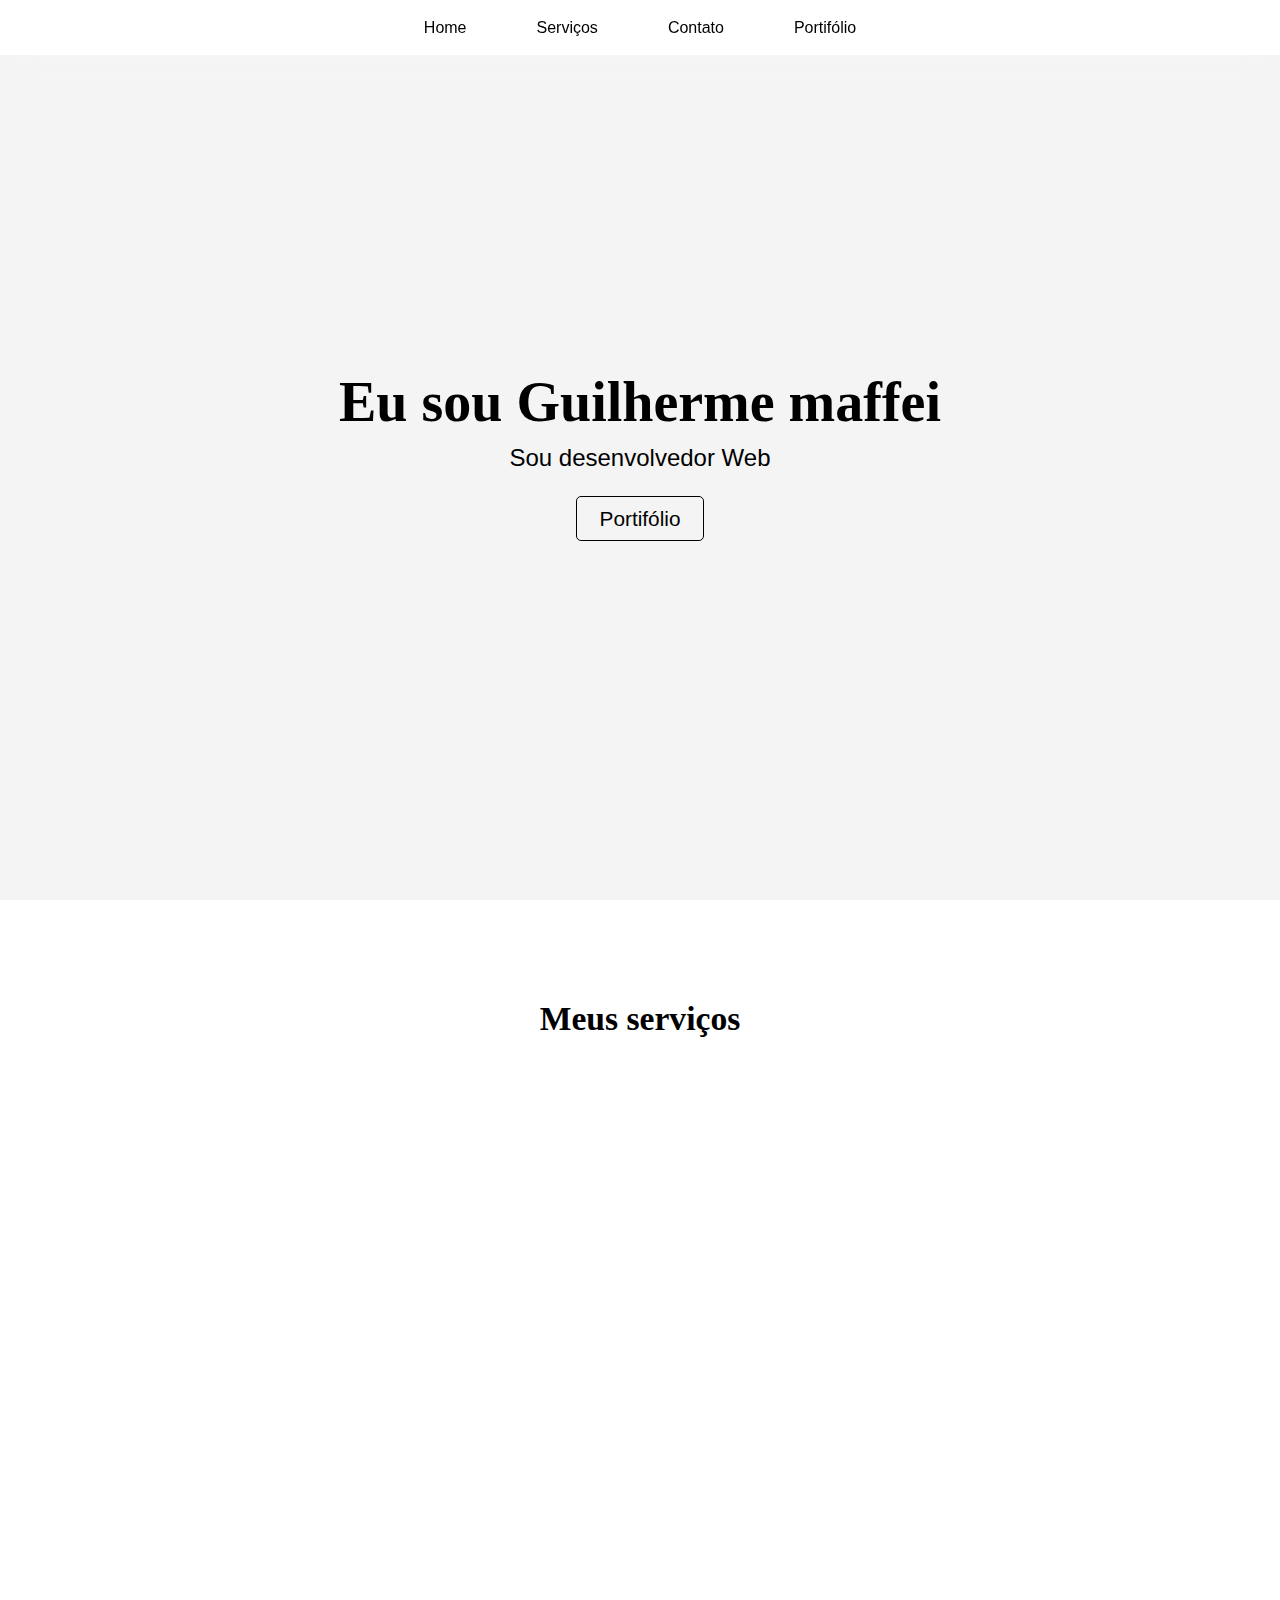
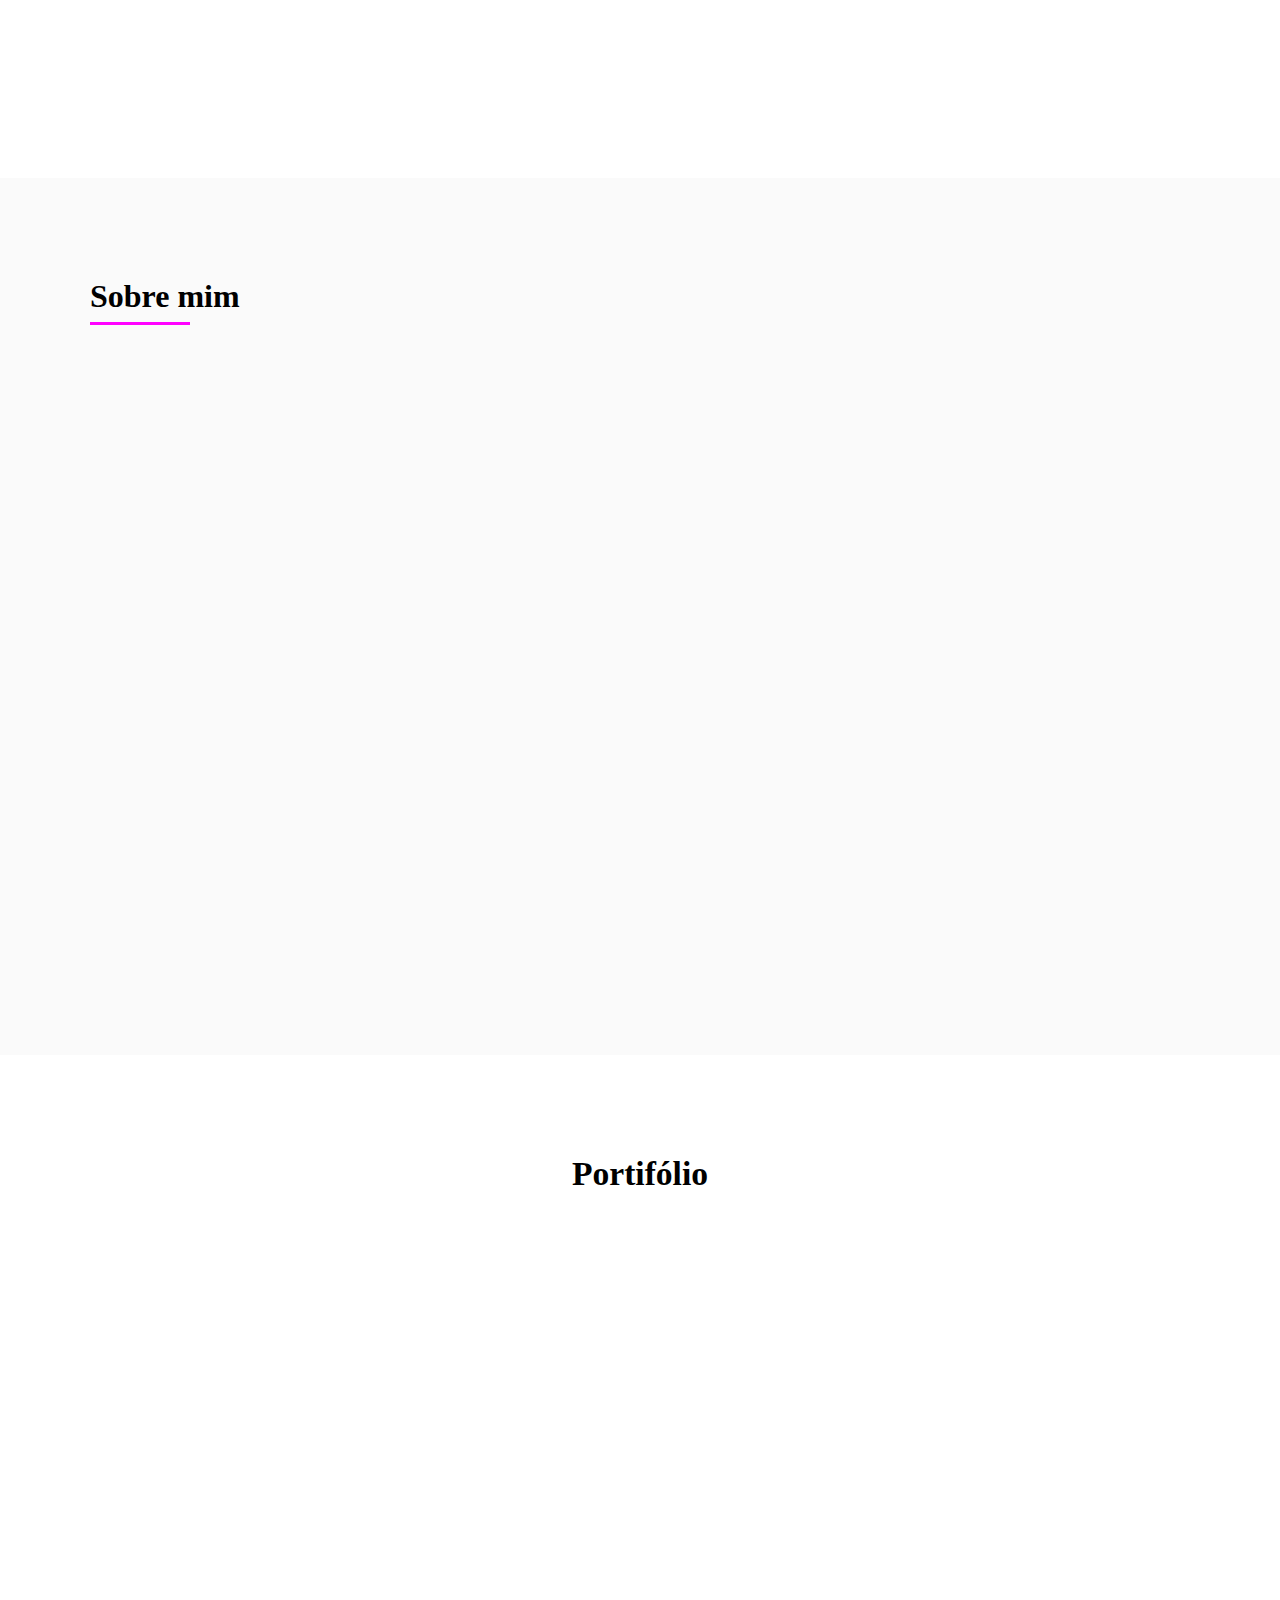
==== index.html @ 523a8d19 "Adicionei arquivos via upload" ====
<!DOCTYPE html>
<html lang="pt-br">
<head>
    <meta charset="UTF-8">
    <meta name="viewport" content="width=device-width, initial-scale=1.0">
    <meta http-equiv="X-UA-Compatible" content="ie=edge">
    <meta charset="utf8">
    <meta name="author" content="Guilherme Eduardo Maffei">
    <meta name="description" content="Venha conhecer meu portifólio, saiba um pouco sobre mim e minha habilidades no incrivel mundo da programação.">
    <meta name="keywords" content="programação, ti, TI, portifólio de programador, front-end, back-endm, portifílio de programador fron-end, portifólio de programador back-end">
    <meta name="robots" content="index, follow">
    <meta name="rating" content="general">
    <title>Guilherme Maffei</title>
    <link rel="stylesheet" href="style.css">
    <link rel="stylesheet" href="index.css">
    <link href="https://fonts.googleapis.com/css?family=Raleway:400,700&display=swap" rel="stylesheet">
    <link href="https://fonts.googleapis.com/css?family=Roboto+Slab:400,700,900&display=swap" rel="stylesheet">
    <link rel="stylesheet" href="https://cdnjs.cloudflare.com/ajax/libs/font-awesome/4.7.0/css/font-awesome.min.css">
</head>
<body>
    <nav class="navbar d-flex opacity">
        <div class="logo-content d-flex" data-anime="top">
            <span>Dev.</span>
        </div>
        <div class="content-menu">
            <ul class="d-flex" id="content-menu">
                <li><a href="#cabecalho" onclick="closeNavbar()">Home</a></li>
                <li><a href="#servicos" onclick="closeNavbar()">Serviços</a></li>
                <li><a href="#sobre" onclick="closeNavbar()">Contato</a></li>
                <li><a href="#portifolio" onclick="closeNavbar()">Portifólio</a></li>

                <div onclick="closeNavbar()">
                    <span>&times;</span>
                </div>
            </ul>
        </div>
        <div class="buttom-menu-content d-flex" onclick="openNavbar()">
            <i class="fa fa-align-justify"></i>
        </div>
    </nav>
    <header class="main-header" id="cabecalho">
        <video autoplay muted loop class="video">
            <source src="video-floresta.mp4" type="video/mp4">
        </video>
        <div class="flutuar">
            <div class="container background-cinza">
                <div class="cabecalho d-flex">
                    <header>
                        <h1 class="roboto-slab b-700 mb-2">Eu sou Guilherme maffei</h1>
                        <h2>Sou desenvolvedor Web</h2>
                    </header>
                    <div class="buttom-container mt-5">
                        <a href="#" class="buttom-portifolio">Portifólio</a>
                    </div>
                </div>
            </div>
        </div>
    </header>
    <section class="section-services padding-top-bottom" id="servicos">
        <div class="container">
            <header class="my-services">
                <h2 class="roboto-slab b-700">Meus serviços</h2>
            </header>

            <div class="services-content d-flex">
                <div class="service d-flex" data-anime="left">
                    <div class="icon-service">
                        <img src="icone-monitor.jpg" alt="Icone de um computador" title="desenvolvimento front-end">
                    </div>
                    <div class="about-service">
                        <h3 class="roboto-slab b-400">Desenvolvimento front-end</h3>
                        <p>Front-end não apenas o que aparece e o que se sente. Front-end é como funciona.</p>
                    </div>
                </div>

                <div class="service d-flex" data-anime="left">
                    <div class="icon-service">
                        <img src="icone-monitor.jpg" alt="Icone de um computador" title="desenvolvimento front-end">
                    </div>
                    <div class="about-service">
                        <h3 class="roboto-slab b-400">Desenvolvimento back-end</h3>
                        <p>Programador backend é o profissional que desenvolve o sistema que vai ser utilizado para gestão dos dados.</p>
                    </div>
                </div>

                <div class="service d-flex" data-anime="left">
                    <div class="icon-service">
                        <img src="icone-monitor.jpg" alt="Icone de um computador" title="desenvolvimento front-end">
                    </div>
                    <div class="about-service">
                        <h3 class="roboto-slab b-400">Desenvolvimento design gráfico</h3>
                        <p>Design Gráfico é a área de conhecimento e a prática profissional específicas relativas ao ordenamento estético-formal de elementos textuais e não-textuais que compõem peças gráficas destinadas .</p>
                    </div>
                </div>

                <div class="service d-flex" data-anime="left">
                    <div class="icon-service">
                        <img src="icone-monitor.jpg" alt="Icone de um computador" title="desenvolvimento front-end">
                    </div>
                    <div class="about-service">
                        <h3 class="roboto-slab b-400">SEO</h3>
                        <p>SEO significa Search Engine Optimization (otimização para mecanismos de busca). É um conjunto de técnicas de otimização para sites, blogs e páginas na web.</p>
                    </div>
                </div>
            </div>

        </div>
    </section>
    <article class="article-about-me padding-top-bottom background-cinza" id="sobre">
        <div class="container">
            <header>
                <h2 class="roboto-slab">Sobre mim</h2>
            </header>
            <div class="about-content d-flex ">
                <div data-anime="left">
                    <p>Aos 16 anos, ainda muito jovem descobri que poderia criar o que eu quisesse, com apenas clicks e um computador. </p>
                    <p>Neste mundo da computação, fui me aventurando e um dos primeiros lugares que descobri foi o mundo do desenvolvimento web. Ah, aquele primeiro hello world, a gente nunca esquece.</p>
                </div>
                <div class="about-img-content" data-anime="top">
                    <img src="laptop.jpeg" class="">
                    <div class="black-display"></div>
                </div>
                <div data-anime="left">
                    <p>Atualmente busco novos desafios, aprender coisas novas com pessoas que realemente entendem do assunto, e mesmo assim, toda vez que surge uma chance de escutar uma dica de alguém, nem mesmo pisco. </p>
                    <p>Em meus códigos, tenho obsessão em deixa-los os mais legiveis possiveis para outros programadores, porque como já dizia um grande pensador:</p>
                    <p><i>"Medir o progresso de um programa por linhas de código é como medir o processo de montagem de um avião pelo peso."</i></p>
                    <span><b>-Bill Gates</b></span>
                    
                    <div class="mt-5">
                        <a href="https://api.whatsapp.com/send?1=pt_BR&phone=554791385663" class="contact-buttom">
                            Contate
                            <i class="fa fa-angle-right"></i>
                        </a>
                    </div>
                </div>
            </div>
        </div>        
    </article>

    <section class="section-portifolio padding-top-bottom" id="portifolio">
        <div class="container">
            <header>
                <h2 class="roboto-slab b-700">Portifólio</h2>
            </header>
            <div class="portifolio-content d-flex">
                <div data-anime="top">
                    <a href="https://guilhermecode.github.io/andre/" target="_blank">
                        <img src="andre-spader.jpg">
                        <div class="display-black">
                            <i class="fa fa-search"></i>
                        </div>
                    </a>
                </div>
                <div data-anime="top">
                    <a href="pizzaria.html" target="_blank">
                        <img src="pizzaria.jpg">
                        <div class="display-black">
                            <i class="fa fa-search"></i>
                        </div>
                    </a>
                </div>
                <div data-anime="top">
                    <a href="#" target="_blank">
                        <img src="foto-quadrada.jpg">
                        <div class="display-black">
                            <i class="fa fa-search"></i>
                        </div>
                    </a>
                </div>
                <div data-anime="top">
                    <a href="#" target="_blank">
                        <img src="foto-quadrada.jpg">
                        <div class="display-black">
                            <i class="fa fa-search"></i>
                        </div>
                    </a>
                </div>
                <div data-anime="top">
                    <a href="#" target="_blank">
                        <img src="foto-quadrada.jpg">
                        <div class="display-black">
                            <i class="fa fa-search"></i>
                        </div>
                    </a>
                </div>
                <div data-anime="top">
                    <a href="#" target="_blank">
                        <img src="foto-quadrada.jpg">
                        <div class="display-black">
                            <i class="fa fa-search"></i>
                        </div>
                    </a>
                </div>
            </div>
        </div>
    </section>

    <script src="menu.js"></script>
    <script src="data-anime.js"></script>
</body>
</html>
---- style.css ----
body {padding: 0; margin: 0; font-family: 'Raleway', sans-serif;}
h1, h2, h3, h4, h5, h6 { margin: 0; padding: 0; font-weight: 100;}

.container {max-width: 1100px; margin: 0 auto; padding-left: 50px; padding-right: 50px;}
@media screen and (max-width: 900px) {
    .container{padding-left: 25px; padding-right: 25px;}
}
.b-400 {font-weight: 400;}
.b-700 {font-weight: 700;}
.b-900 {font-weight: 900;}
.mt-1 {margin-top: 5px;}
.mb-1 {margin-bottom: 5px;}
.ml-1 {margin-left: 5px;}
.mr-1 {margin-right: 5px;}
.mt-2 {margin-top: 10px;}
.mb-2 {margin-bottom: 10px;}
.ml-2 {margin-left: 10px;}
.mr-2 {margin-right: 10px;}
.mt-5 {margin-top: 35px;}
.p-1 {padding: 5px;}
.d-flex {display: flex;}

.roboto-slab {font-family: 'Roboto Slab', serif;}

/*Padding top and bottom in sections */
.padding-top-bottom {padding: 100px 0;}

/*NAVBAR*/
nav.navbar {flex-wrap: wrap; position: fixed; top: 0; left: 0; width: 100%; z-index: 1010; background-color: rgb(255, 255, 255); height: 55px; align-items: center; box-shadow: 0 0 40px 10px rgb(245, 245, 245);}

div.logo-content , div.buttom-menu-content {width: 15%; justify-content: center; align-items: center;}

div.logo-content span {font-size: 1.3em; font-weight: 700; margin-left: 30px;}

nav.navbar div.content-menu {width: 70%;}
nav.navbar div ul {margin: 0; padding: 0; justify-content: center; transition: all 1s cubic-bezier(0.075, 0.82, 0.165, 1);}
nav.navbar div ul li {list-style: none; padding: 15px 25px; margin: 0 10px;}
nav.navbar div ul li a {text-decoration: none; color: black; position: relative;}
nav.navbar div ul li a::before {
    content: '';
    position: absolute;
    top: 120%;
    left: 0;
    width: 0px;
    height: 3px;
    background-color: #00bcd4;
    transition: .5s;
}
nav.navbar div ul li:hover a::before {
    width: 50%;
}

nav.navbar div ul li a::after {
    content: '';
    position: absolute;
    top: 120%;
    right: 0;
    width: 0px;
    height: 3px;
    background-color: #f0f;
    transition: .5s;
}
nav.navbar div ul li:hover a::after {
    width: 50%;
}
nav.navbar div ul div span {display: none; font-size: 5em; font-weight: 400; cursor: pointer;}

div.buttom-menu-content {display: none; font-size: 1.5em; cursor: pointer;}


@media screen and (max-width: 900px) { 
    nav.navbar div ul {position: fixed; top: 0; left: 0; width: 0; height: 100%; background-color: #fff ;flex-direction: column; justify-content: center; align-items: center; overflow: hidden;}
    nav.navbar div ul li {margin: 20px 0; font-size: 2em;}
    nav.navbar div ul div span {display: block; position: absolute; top: 15px; right: 25px;}
    nav.navbar div.buttom-menu-content {display: block;}

    
}

/* Animação */

[data-anime] {opacity: 0; transition: .9s;}

[data-anime="left"] {transform: translate3d(-50px, 0, 0);}

[data-anime="top"] { transform: translate3d(0, -75px, 0)}

[data-anime="right"] {transform: translate3d(50px, 0, 0);}

[data-anime].animate {transform: translate3d(0px, 0, 0); opacity: 1;}
---- index.css ----
/*CABEÇALHO*/
.main-header {position: relative; height: 100vh; overflow: hidden;}
.background-cinza {background: rgb(250, 250, 250) ;}
.video{width: 100%; display: none;}
.flutuar {position: absolute; top: 0; left: 0; background-color: rgba(241, 241, 241, .8); width: 100%; height: 100%;}
.cabecalho {position: relative;width: 100%; height: 100vh; flex-direction: column; justify-content: center; align-items: center; text-align: center; background-color: none;}
.cabecalho h1 {font-size: 3.5em;}

header.main-header .container {background-color: rgba(241, 241, 241, 0)}

.buttom-container {transition: all 0.5s; width: 200px;}
.buttom-container:hover {
    transform: scale(1.05);
    display: inline-block;
}
.buttom-portifolio {
    text-decoration: none;
    color: #000;
    font-size: 1.3em;
    padding: 10px 23px;
    border: 1px solid #000;
    border-radius: 5px 5px 5px 5px;
}
.buttom-container:hover .buttom-portifolio{
    box-shadow: 0 0 15px rgb(211, 211, 211);
}


@media screen and (max-width: 900px) {
    .main-header {background-image: url('developer.jpeg'); background-position: center; background-attachment: fixed; background-size: cover;}
    .header-content {flex-direction: column;}
    .video {display: none;}
    .flutuar {position: static; opacity: 0.75;}

    .cabecalho {align-items: baseline ;text-align: left;}
    .cabecalho h1 {font-size: 2.9em;}
}

@media screen and (min-width: 1200px) {
    .video{display: block;}
    
}

/*SESSÃO DE SERVIÇO*/

.my-services { margin-bottom: 100px; text-align: center; font-size: 1.4em ;}

.services-content {flex-direction: row; flex-wrap: wrap;  align-items: center; justify-content: center; min-height: 60vh;}

.service {width: 44%;padding: 3% 1%; margin: 3% 2%; transition: 0.3s;}
.service:hover {
    box-shadow: 0 0 40px 10px rgb(245, 245, 245);
    transform: scale(1.01);
}
.icon-service {padding: 0 20px;}
.icon-service img{width: 50px; border-radius: 50%;}

.about-service p {color: rgb(102, 102, 102)}

@media screen and (max-width: 900px) {
    .services-content {flex-direction: column; align-items: center;}
    .service {width: 94%;}
}

/*ARTIGO SOBRE MIM*/

.article-about-me header {margin-bottom: 100px; position: relative;}
.article-about-me header h2 {font-weight: 700; font-size: 2em; }
.article-about-me header h2:before {
    content: '';
    width: 100px;
    height: 3px;
    background-color: #f0f;
    position: absolute;
    top: 120%;
    left: 0;
}


.about-content {position: ; min-height: 60vh; justify-content: center;}
.about-content > div {margin: 0 10px; text-align: justify;}
.about-content div.about-img-content {margin: 20px 15px; overflow: hidden;}
.about-content div img {width: 100%; transition: 0.6s;}
.about-content div img:hover {transform: scale(1.08);}

a.contact-buttom {text-decoration: none; padding: 15px 40px; border-radius: 5px; border: 1px solid #000; transition: 0.5s;}
a.contact-buttom:hover {background: #000; color: rgb(255, 255, 255);}

@media screen and (max-width: 900px) {
    .about-content {flex-direction: column;}
    
}

/*Section portifolio*/
.section-portifolio header{margin-bottom: 100px; text-align: center; font-size: 1.4em}

.portifolio-content {flex-direction: row;flex-wrap: wrap;}
.portifolio-content > div {position: relative; width: 25%; margin: 20px 4.166%; overflow: hidden; transition: 1s; border-radius: 5px;}
.portifolio-content div img {width: 100%;transition: .5s;}
.portifolio-content div div.display-black {display: none; position: absolute; top: 0; left: 0; width: 100%; height: 100%; background-color: rgb(0, 0, 0); opacity: .3; transition: .5s; align-items: center; justify-content: center; color: #fff;}
.portifolio-content div:hover img {transform: scale(1.08);}
.portifolio-content div:hover div.display-black {display: flex; justify-content: center; cursor: pointer;}
@media screen and (max-width: 900px) {
    .portifolio-content > div {position: relative; width: 40%; margin: 20px 5%;}
}
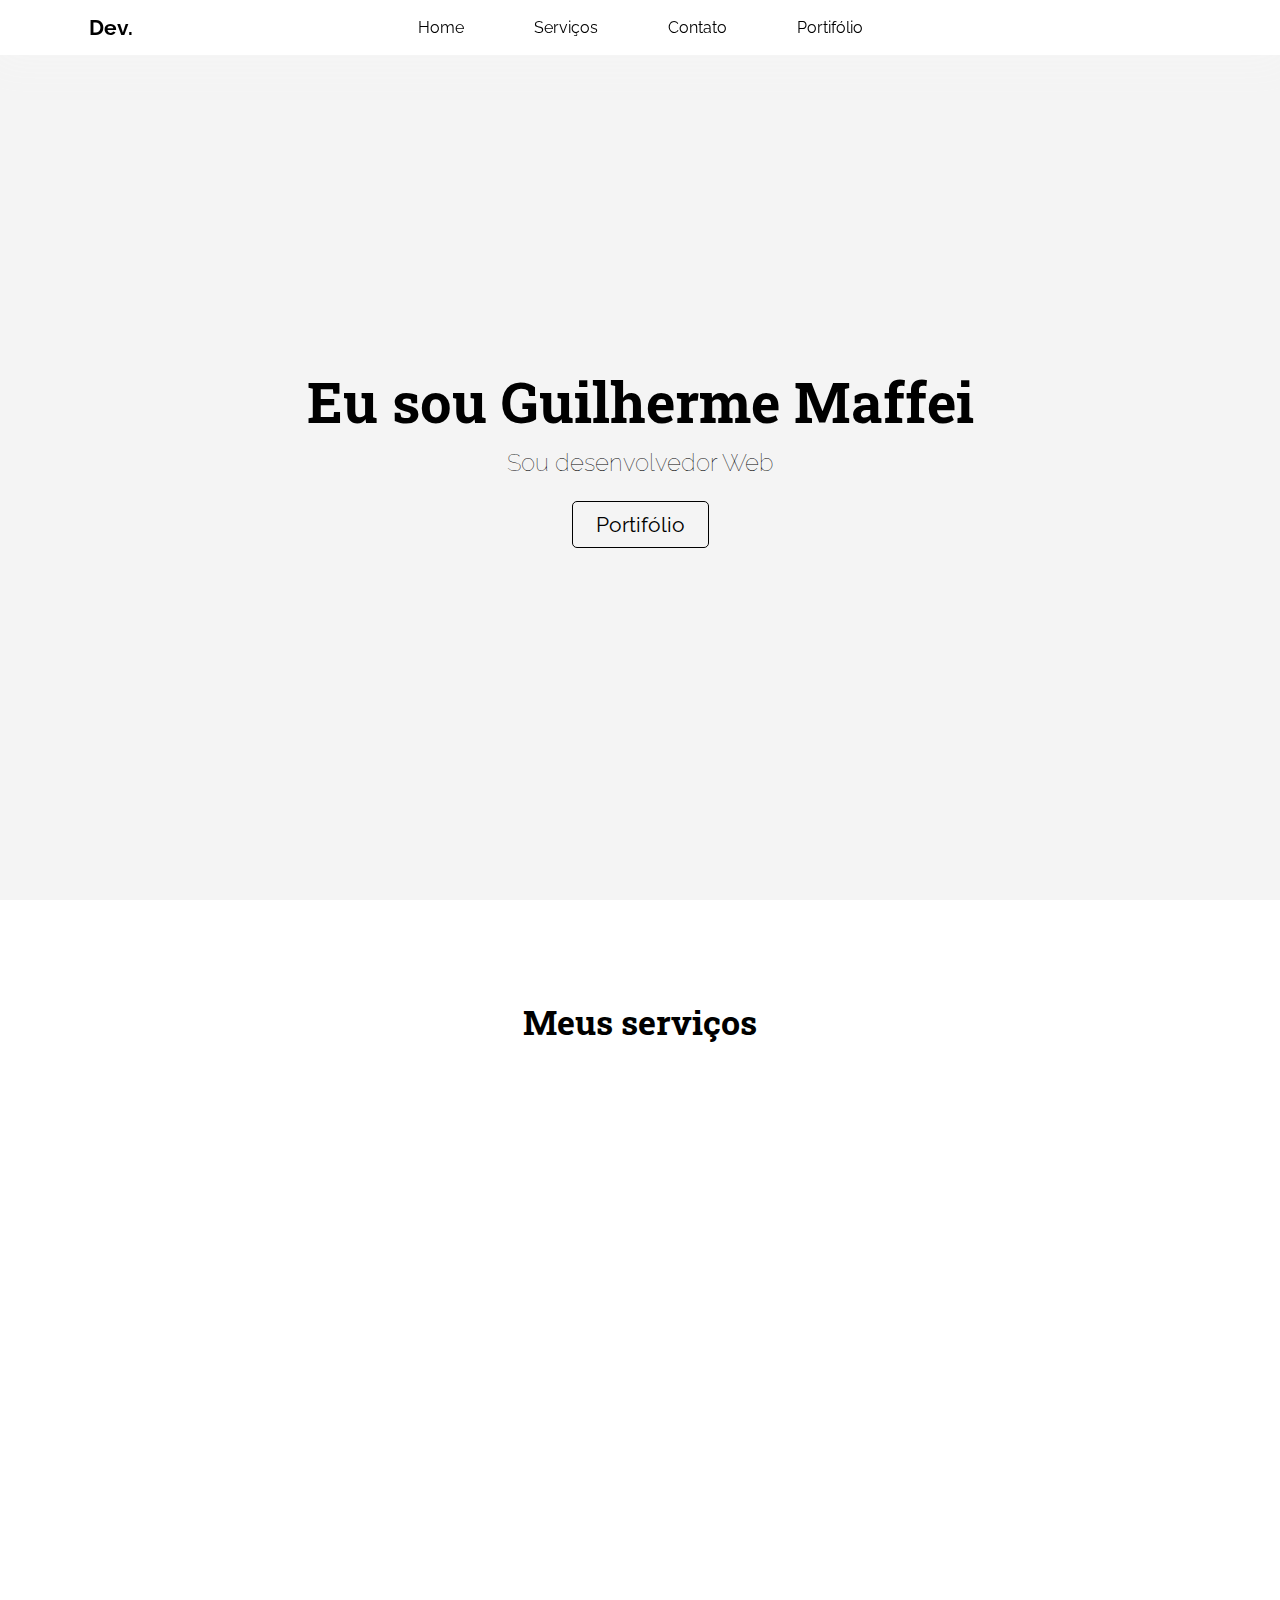
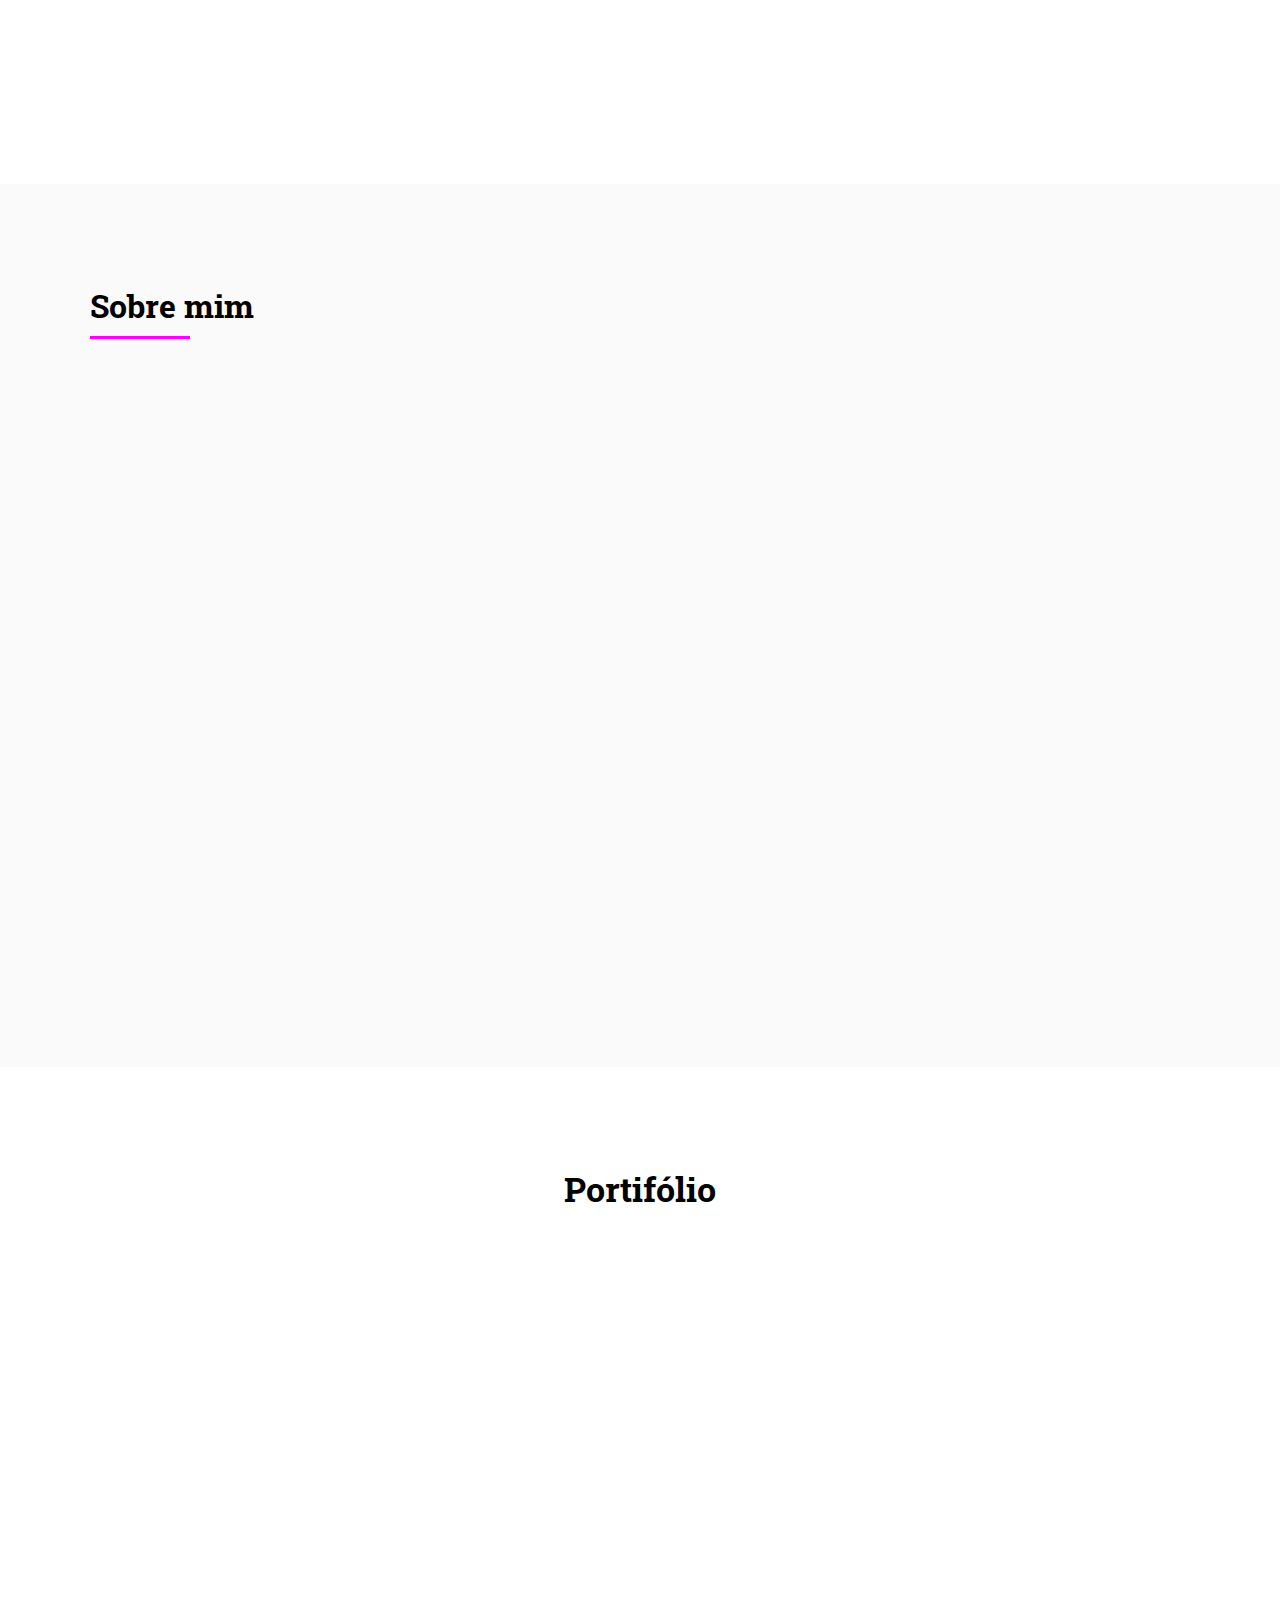
==== commit 4d1b54a4: "Update index.html" ====
--- a/index.html
+++ b/index.html
@@ -46,7 +46,7 @@
             <div class="container background-cinza">
                 <div class="cabecalho d-flex">
                     <header>
-                        <h1 class="roboto-slab b-700 mb-2">Eu sou Guilherme maffei</h1>
+                        <h1 class="roboto-slab b-700 mb-2">Eu sou Guilherme Maffei</h1>
                         <h2>Sou desenvolvedor Web</h2>
                     </header>
                     <div class="buttom-container mt-5">
@@ -198,4 +198,4 @@
     <script src="menu.js"></script>
     <script src="data-anime.js"></script>
 </body>
-</html>+</html>
--- a/style.css
+++ b/style.css
@@ -74,7 +74,12 @@
     nav.navbar div ul div span {display: block; position: absolute; top: 15px; right: 25px;}
     nav.navbar div.buttom-menu-content {display: block;}
 
-    
+    nav.navbar div ul li a::after {
+        width: 50%;
+    }
+    nav.navbar div ul li a::before {
+        width: 50%;
+    }
 }
 
 /* Animação */
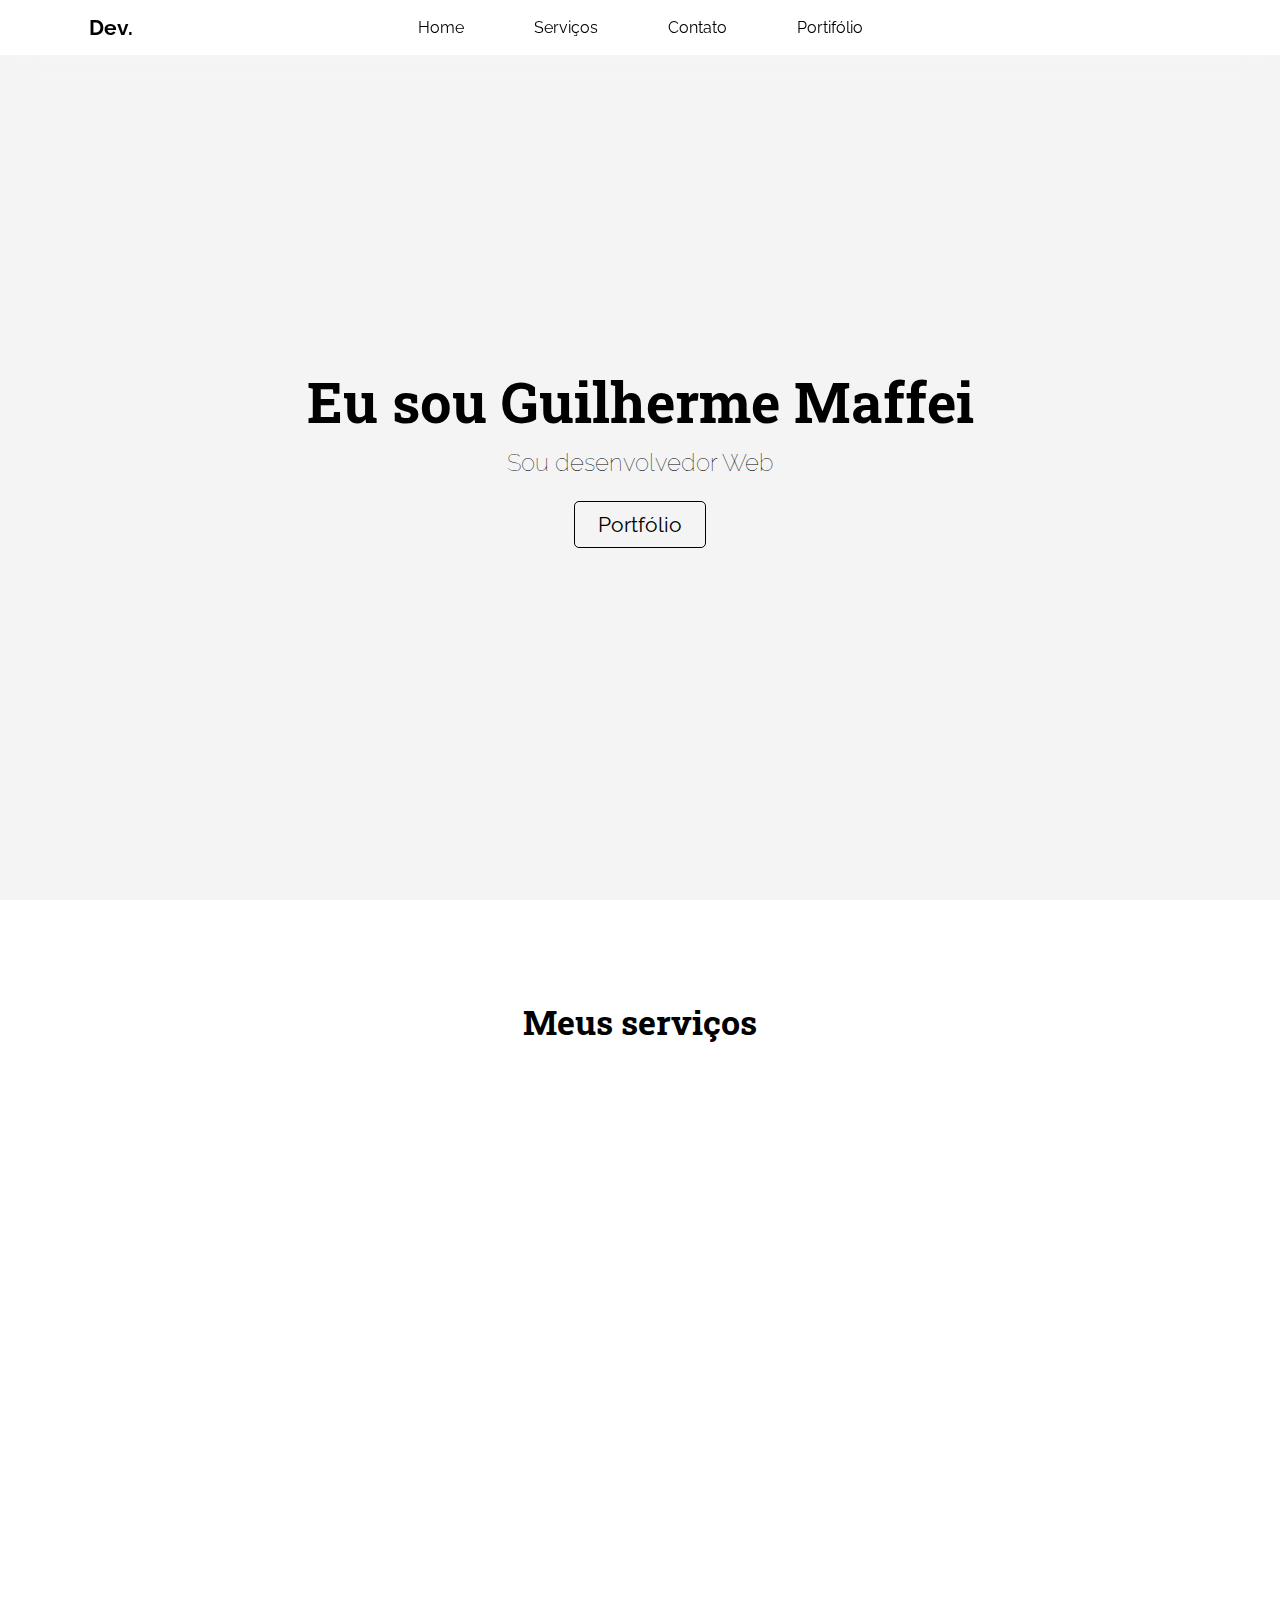
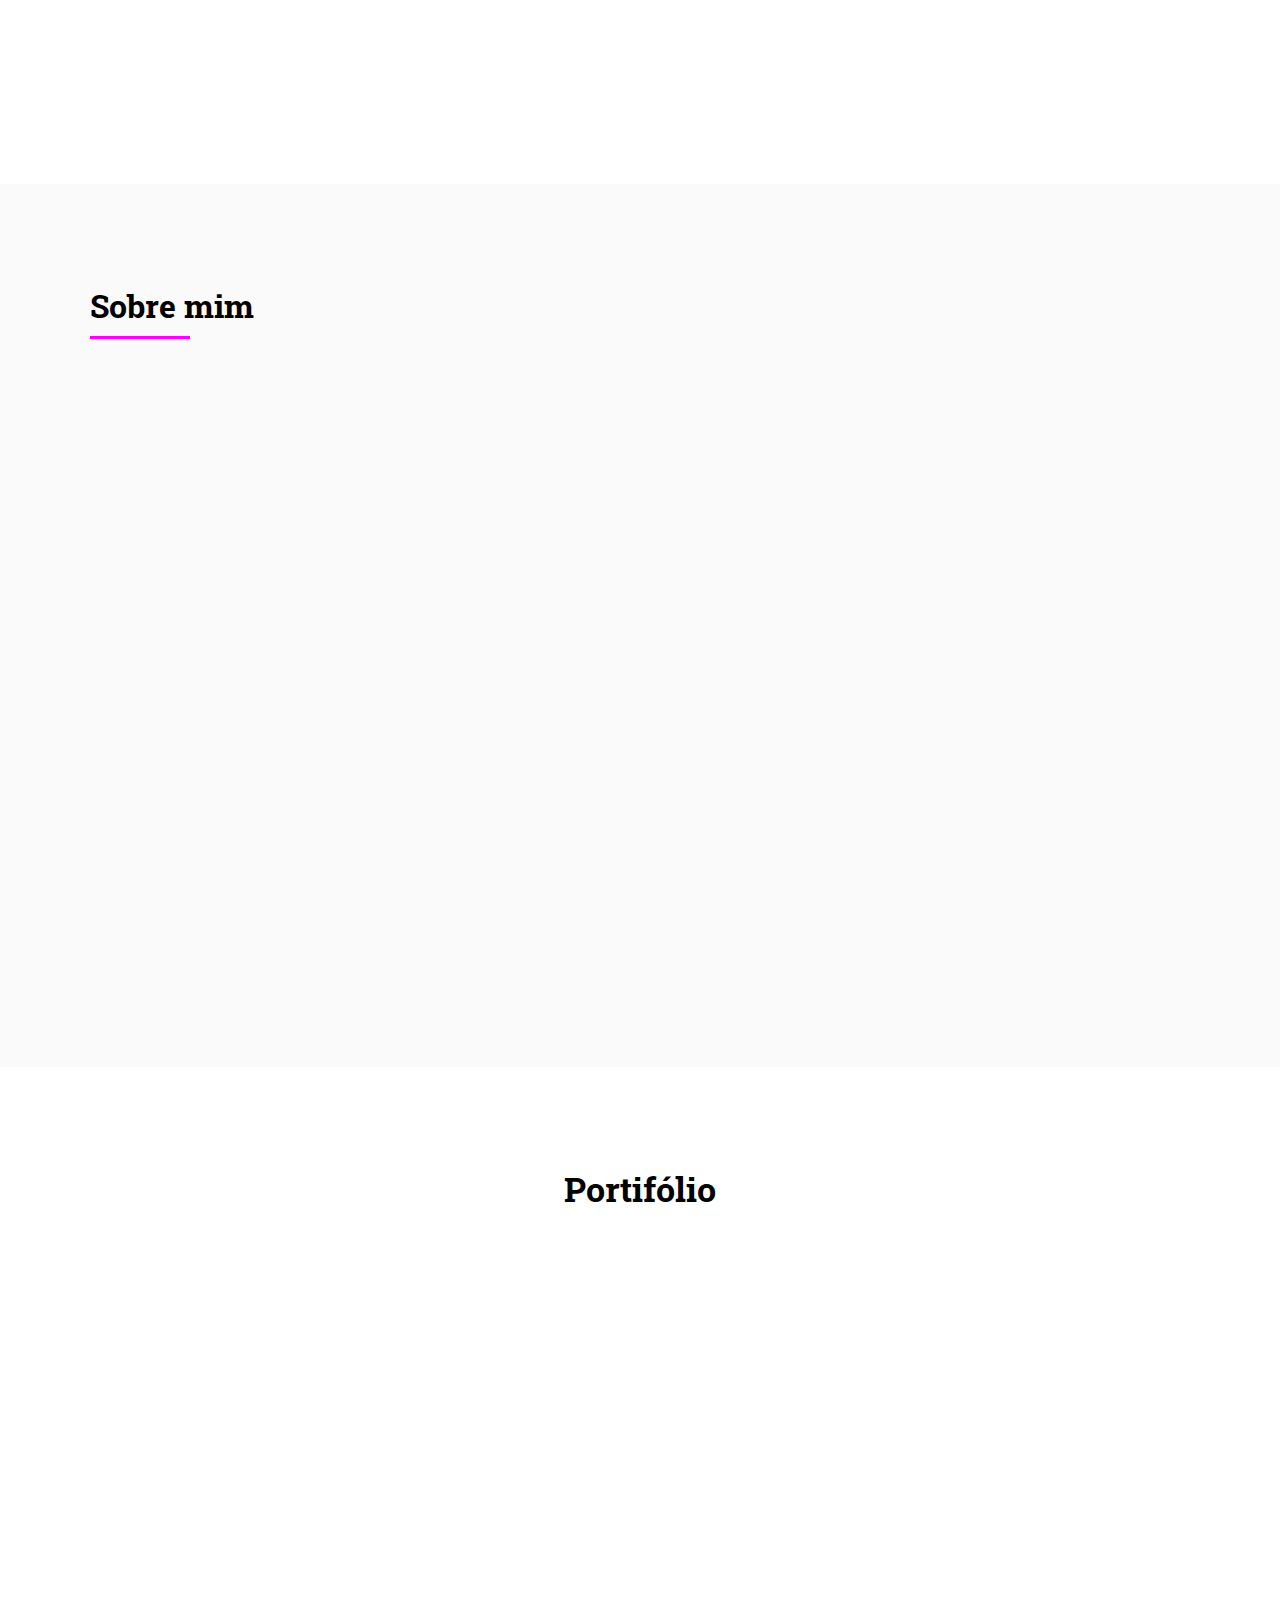
==== commit 96badb6b: "Update index.html" ====
--- a/index.html
+++ b/index.html
@@ -27,7 +27,7 @@
                 <li><a href="#cabecalho" onclick="closeNavbar()">Home</a></li>
                 <li><a href="#servicos" onclick="closeNavbar()">Serviços</a></li>
                 <li><a href="#sobre" onclick="closeNavbar()">Contato</a></li>
-                <li><a href="#portifolio" onclick="closeNavbar()">Portifólio</a></li>
+                <li><a href="#portfolio" onclick="closeNavbar()">Portifólio</a></li>
 
                 <div onclick="closeNavbar()">
                     <span>&times;</span>
@@ -50,7 +50,7 @@
                         <h2>Sou desenvolvedor Web</h2>
                     </header>
                     <div class="buttom-container mt-5">
-                        <a href="#" class="buttom-portifolio">Portifólio</a>
+                        <a href="#portfolio" class="buttom-portifolio">Portfólio</a>
                     </div>
                 </div>
             </div>
@@ -137,7 +137,7 @@
         </div>        
     </article>
 
-    <section class="section-portifolio padding-top-bottom" id="portifolio">
+    <section class="section-portifolio padding-top-bottom" id="portfolio">
         <div class="container">
             <header>
                 <h2 class="roboto-slab b-700">Portifólio</h2>
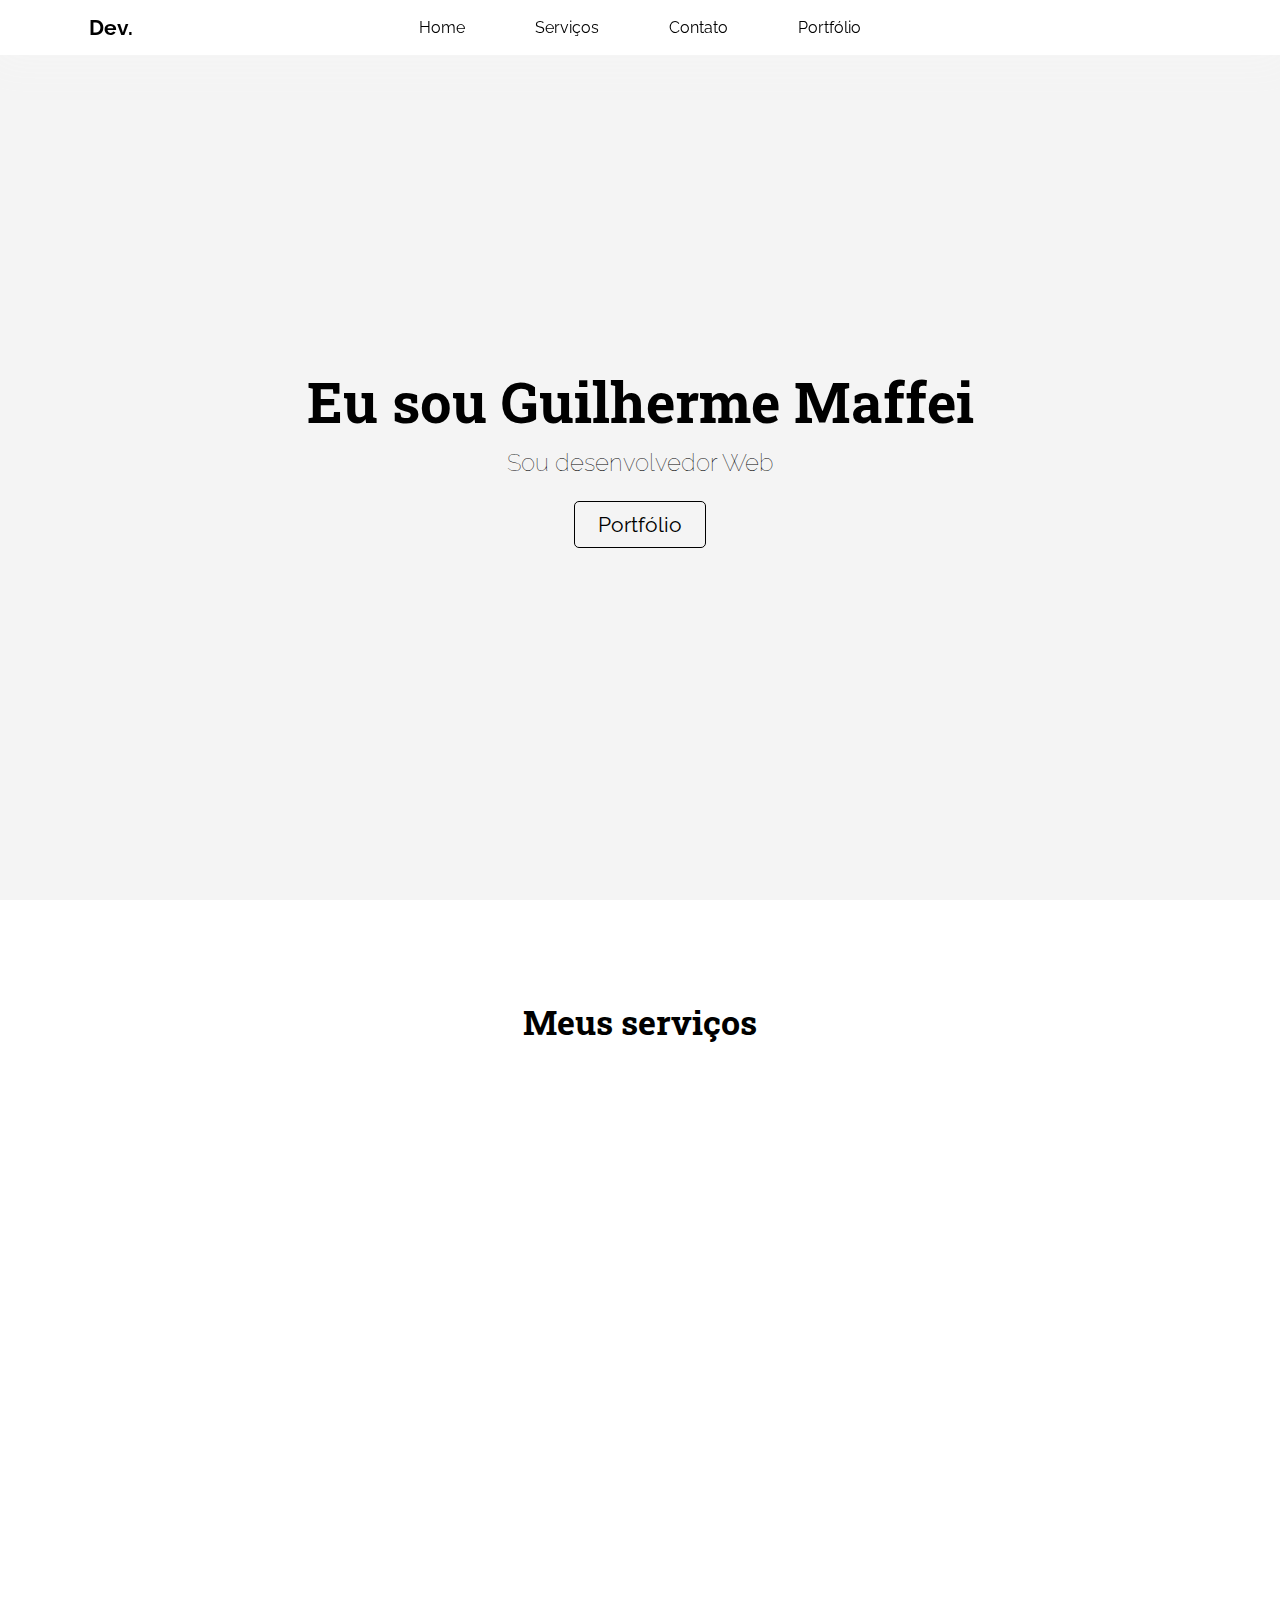
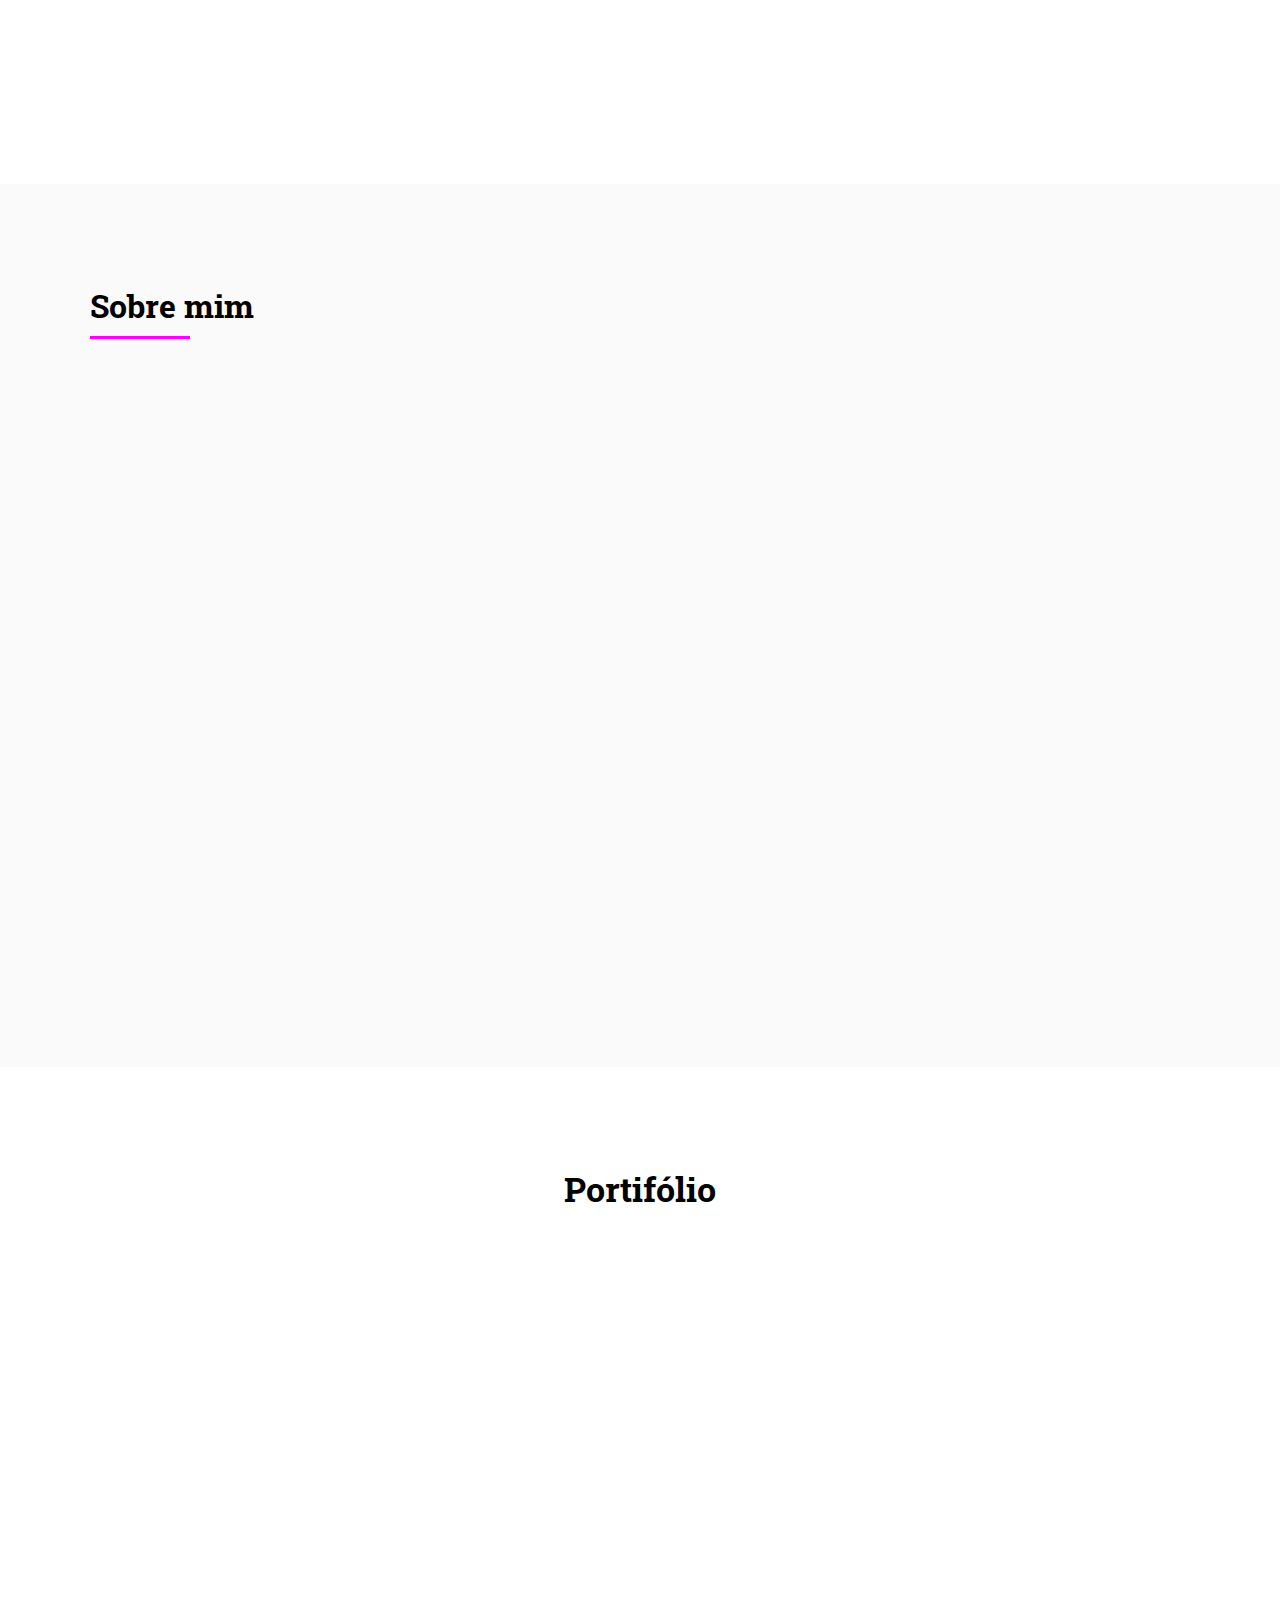
==== commit b2413a51: "Update index.html" ====
--- a/index.html
+++ b/index.html
@@ -27,7 +27,7 @@
                 <li><a href="#cabecalho" onclick="closeNavbar()">Home</a></li>
                 <li><a href="#servicos" onclick="closeNavbar()">Serviços</a></li>
                 <li><a href="#sobre" onclick="closeNavbar()">Contato</a></li>
-                <li><a href="#portfolio" onclick="closeNavbar()">Portifólio</a></li>
+                <li><a href="#portfolio" onclick="closeNavbar()">Portfólio</a></li>
 
                 <div onclick="closeNavbar()">
                     <span>&times;</span>
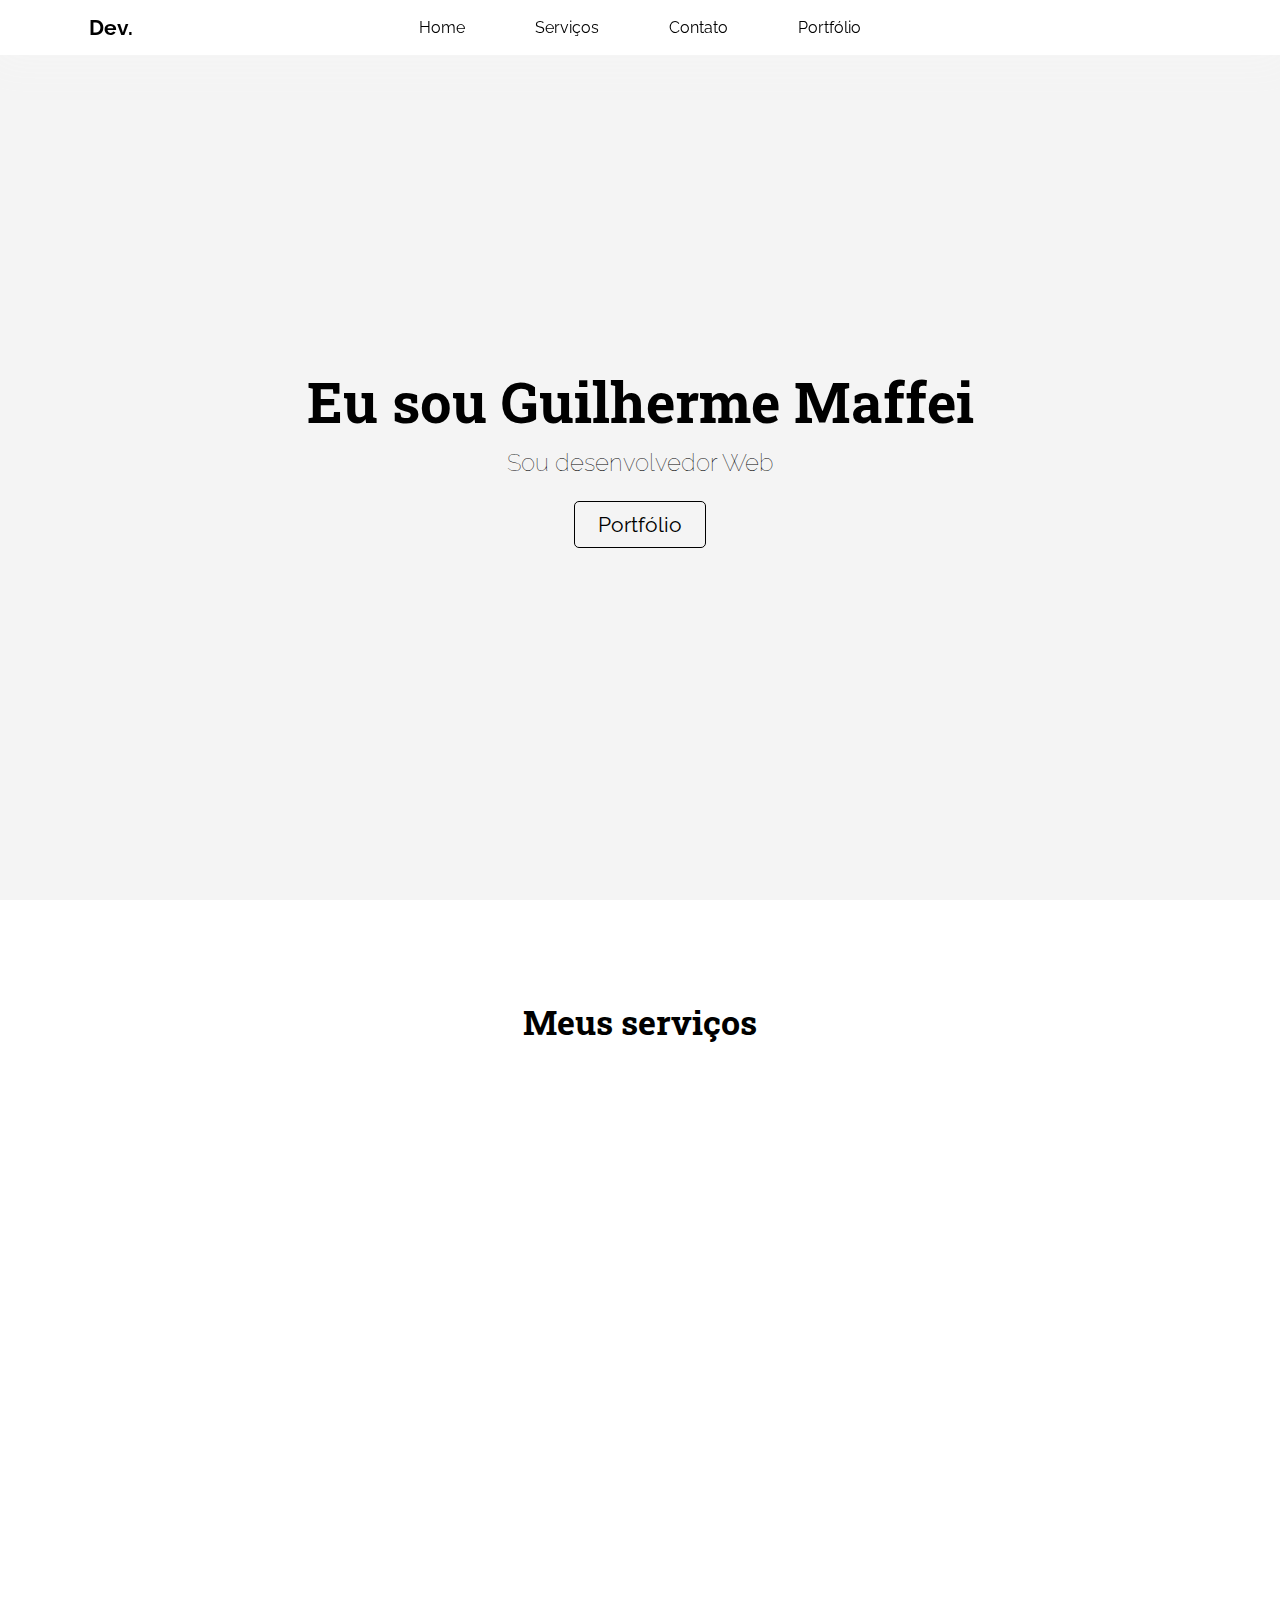
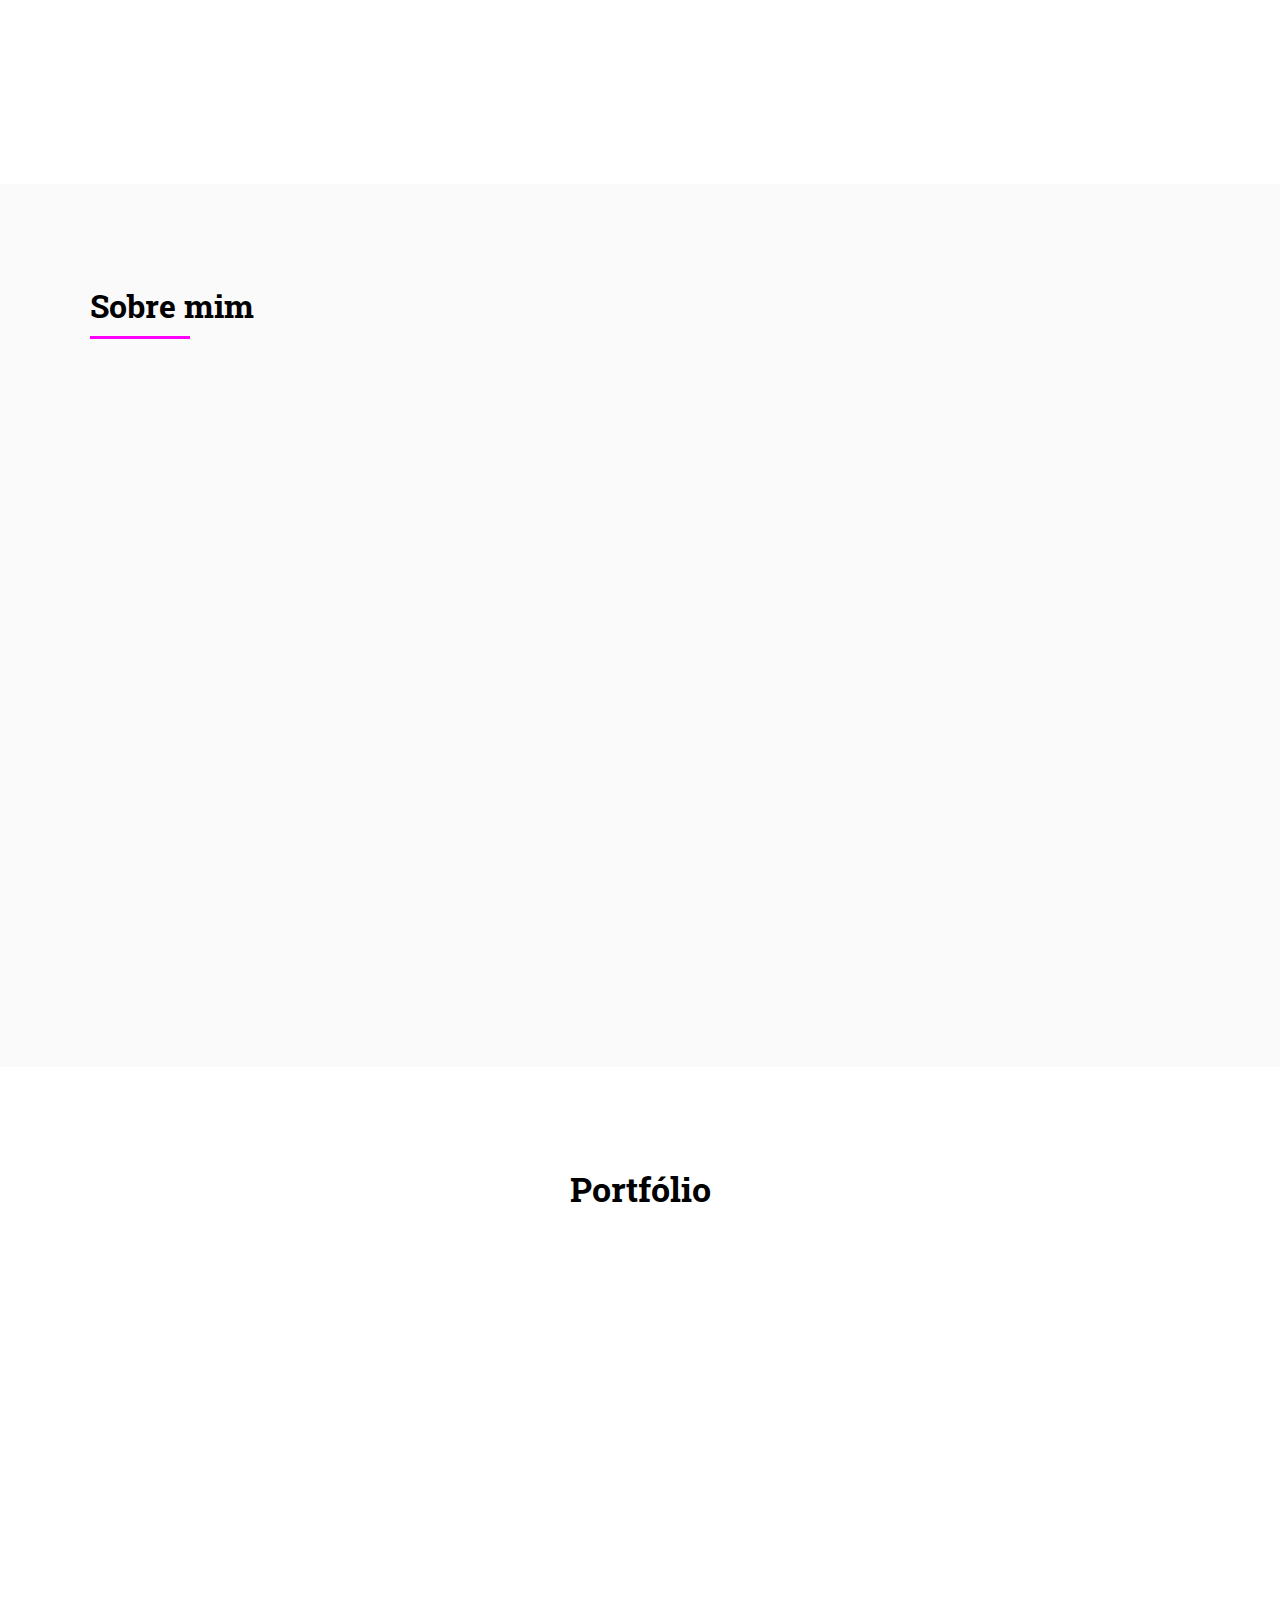
==== commit 5eef6cd8: "Update index.html" ====
--- a/index.html
+++ b/index.html
@@ -140,7 +140,7 @@
     <section class="section-portifolio padding-top-bottom" id="portfolio">
         <div class="container">
             <header>
-                <h2 class="roboto-slab b-700">Portifólio</h2>
+                <h2 class="roboto-slab b-700">Portfólio</h2>
             </header>
             <div class="portifolio-content d-flex">
                 <div data-anime="top">
